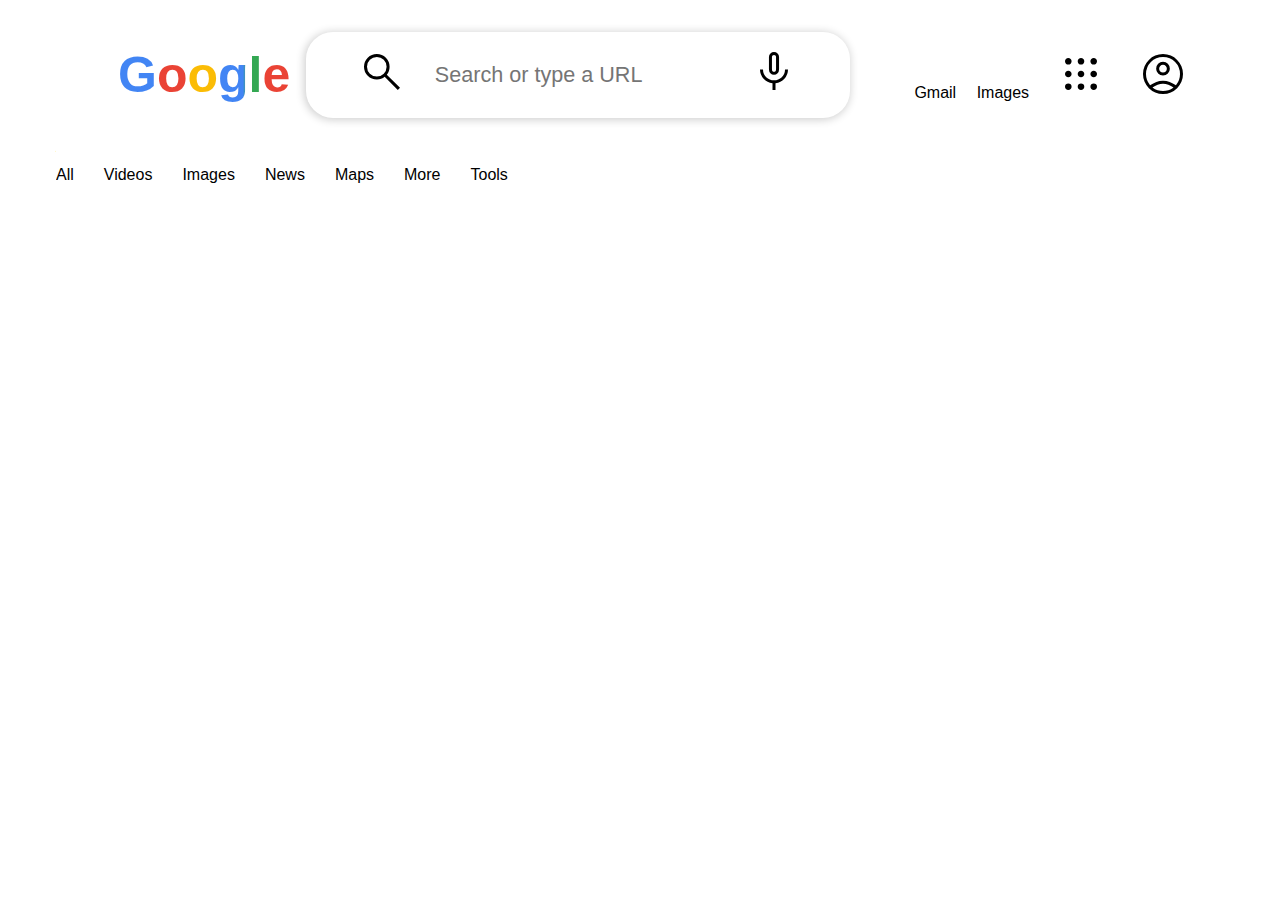
==== page/results.html @ f88a7fde "Adding html page" ====
<!DOCTYPE html>
<html lang="en">
<head>
    <meta charset="UTF-8">
    <meta http-equiv="X-UA-Compatible" content="IE=edge">
    <meta name="viewport" content="width=device-width, initial-scale=1.0">
    <link rel="stylesheet" href="/assets/style-page.css".css">
    <link rel="stylesheet" href="/assets/style.css".css">
    <title>Results Page</title>
</head>
<body>
    <header>
        <nav class="top-nav">
            <ul class="items-top">
                <li class="logo-top"><h1 id="name">Google</h1></li>
                <li>
                    <form class="search-bar-section" action="">
                        <button><span ><img src="../assets/img/search_FILL0_wght400_GRAD0_opsz48.svg" alt=""></span></button>
                        <input type="text" placeholder="Search or type a URL">
                        <button><span ><img src="../assets/img/mic_FILL0_wght400_GRAD0_opsz48.svg" alt=""></span></button>
                    </form>
                </li>
                <li>
                    <ul class="">
                        <li><a href="http://">Gmail</a></li>
                        <li> <a href="http://">Images</a></li>
                        <li id="google-apps"><button title="Apps"><label><img src="../assets/img/apps_FILL0_wght400_GRAD0_opsz48.svg" alt=""></label></button></li>
                        <li id="user"><button title="Google Account"><span><img src="../assets/img/account_circle_FILL0_wght400_GRAD0_opsz48.svg" alt=""></span></button></li>
                    </ul>
                </li>
            </ul>
        </nav>
        <nav class="bottom-nav">
            <ul class="items-bottom">
                <li><label for=""><img src="" alt="">All</label><button></button></li>
                <li><label for=""><img src="" alt="">Videos</label><button></button></li>
                <li><label for=""><img src="" alt="">Images</label><button></button></li>
                <li><label for=""><img src="" alt="">News</label><button></button></li>
                <li><label for=""><img src="" alt="">Maps</label><button></button></li>
                <li><label for=""><img src="" alt="">More</label><button></button></li>
                <li><label for=""><img src="" alt="">Tools</label><button></button></li>
            </ul>
        </nav>
    </header>
    <main>

    </main>
</body>
</html>
---- assets/style-page.css ----
*{
    font-family: 'Open Sans', sans-serif;
}
.top-nav{
    display: grid;
    justify-items: center;
    align-items: center;
}
.items-top{
    justify-content: space-around;
}
.nav-top > ul li{
    display: inline-block;
    list-style: none;
}
.logo-top h1{  
    font-size: 50px;
    display: inline;
    -webkit-background-clip: text;
    background-clip: text;
    color:transparent;
    background-image: linear-gradient(.25turn, #4285F4 20.9%,#EA4335 23%, #EA4335 39.6%,#FBBC05 39%,#FBBC05 56.6%,#4285F4 59%,#4285F4 72.6%,#34a853 75.5%, #34a853 83%,  #EA4335 84%  );

}
.bottom-nav{
    display: grid;
    justify-items: start;
}
---- assets/style.css ----
*{
    /* font-family: 'Montserrat', sans-serif; */
    font-family: 'Open Sans', sans-serif;
}
nav{
    display: grid;
    justify-items: end;
    align-items: center;
    height: max-content;
}
nav > ul li{
    display: inline-block;
    padding: .5rem; 
}
nav > ul{
    display: inline-flex;
    justify-items: end;
    align-items: center;
}
a:link{
    text-decoration: none;
    color: black;
}
a:hover {
    text-decoration: underline;
}
nav button {
    background: none;
    padding: 7px;
    border: 0;
    outline: none;
}
nav button:hover{
    padding: 7px;
    background-color: #e0e0e0;
    border-radius: 50px;
}
section{
    margin: 0 auto;
    display: grid;
    align-items: center;
    justify-content: center;
}
.logo{
    margin: 0 auto;
}
h1{  
    font-size: 100px;
    display: inline;
    -webkit-background-clip: text;
    background-clip: text;
    color:transparent;
    background-image: linear-gradient(.25turn, #4285F4 18.5%,#EA4335 22%, #EA4335 37.6%,#FBBC05 38%,#FBBC05 55.6%,#4285F4 58%,#4285F4 71.6%,#34a853 77.5%, #34a853 81%,  #EA4335 80%  );;

}
.search-bar-section{
    border: 0;    
    border-radius: 27px ;
    background-color: rgb(255, 255, 255);
    display: inline-flex;
    justify-items: center;
    align-items: center;
    display: inline-flex;
    justify-items: end;
    align-items: center;
    justify-content: space-around;
    box-shadow: -1px 1px 9px 1px rgba(0, 0, 0, 0.19);
    
}
.search-bar-section > button,input{
    background: none;
    border: 0;
    font-size:1.35rem;
    outline: none;
}
.search-bar-section > input{
    padding: 0 1em;
}
.container img {
     width: 1em;
}
form{
    margin: 0 auto;
    padding: 1vh 5vh;
}
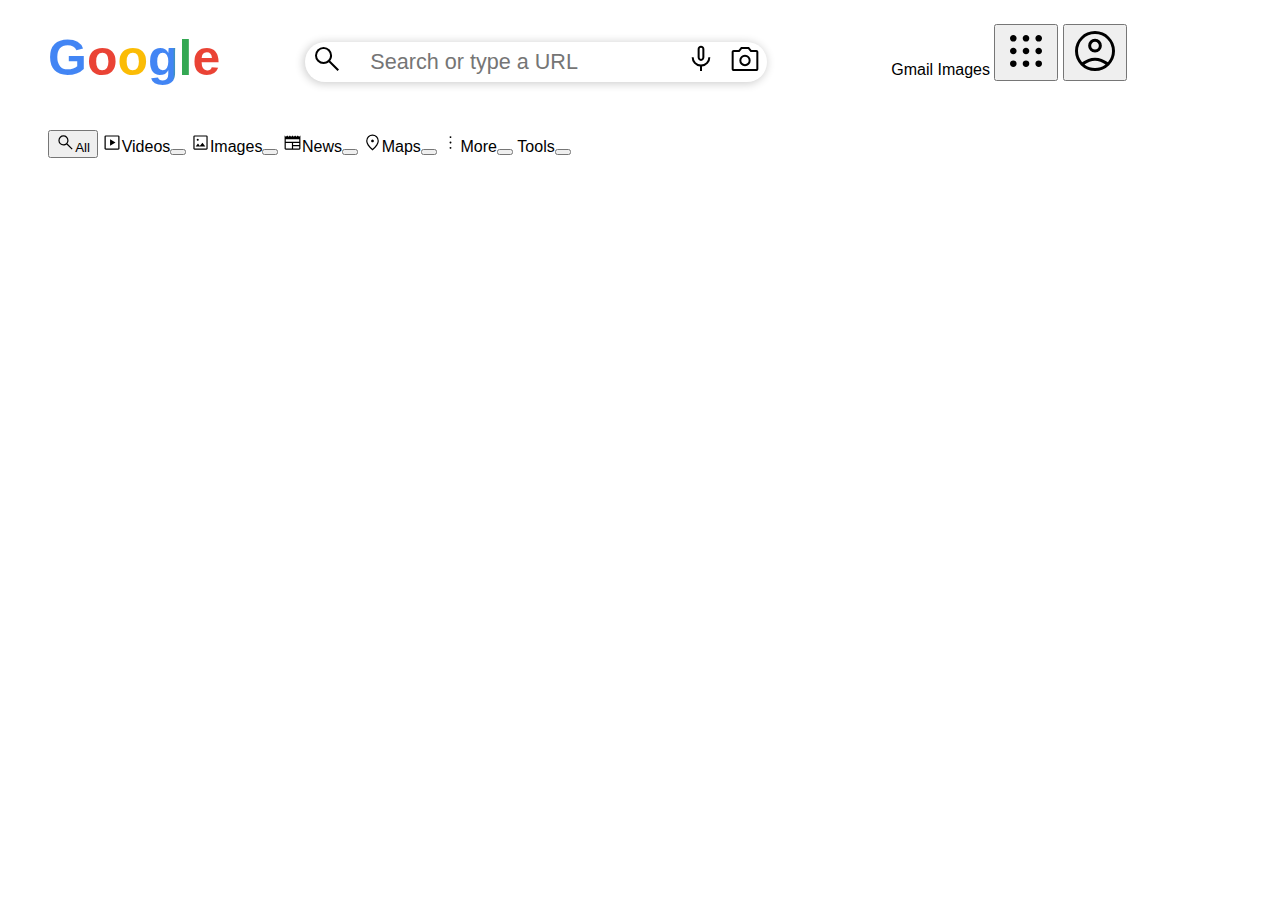
==== commit a8e5483d: "Update page with icons" ====
--- a/page/results.html
+++ b/page/results.html
@@ -5,7 +5,7 @@
     <meta http-equiv="X-UA-Compatible" content="IE=edge">
     <meta name="viewport" content="width=device-width, initial-scale=1.0">
     <link rel="stylesheet" href="/assets/style-page.css".css">
-    <link rel="stylesheet" href="/assets/style.css".css">
+    <!-- <link rel="stylesheet" href="/assets/style.css".css"> -->
     <title>Results Page</title>
 </head>
 <body>
@@ -18,6 +18,7 @@
                         <button><span ><img src="../assets/img/search_FILL0_wght400_GRAD0_opsz48.svg" alt=""></span></button>
                         <input type="text" placeholder="Search or type a URL">
                         <button><span ><img src="../assets/img/mic_FILL0_wght400_GRAD0_opsz48.svg" alt=""></span></button>
+                        <button><span ><img src="../assets/img/photo_camera_FILL0_wght400_GRAD0_opsz48.svg" alt=""></span></button>
                     </form>
                 </li>
                 <li>
@@ -32,12 +33,12 @@
         </nav>
         <nav class="bottom-nav">
             <ul class="items-bottom">
-                <li><label for=""><img src="" alt="">All</label><button></button></li>
-                <li><label for=""><img src="" alt="">Videos</label><button></button></li>
-                <li><label for=""><img src="" alt="">Images</label><button></button></li>
-                <li><label for=""><img src="" alt="">News</label><button></button></li>
-                <li><label for=""><img src="" alt="">Maps</label><button></button></li>
-                <li><label for=""><img src="" alt="">More</label><button></button></li>
+                <li><button><label for=""><img class="icon-bottom" src="/assets/img/search_FILL0_wght400_GRAD0_opsz48.svg" alt="">All</label></button></li>
+                <li><label for=""><img class="icon-bottom" src="/assets/img/slideshow_FILL0_wght400_GRAD0_opsz48.svg" alt="">Videos</label><button></button></li>
+                <li><label for=""><img class="icon-bottom" src="/assets/img/imagesmode_FILL0_wght400_GRAD0_opsz48.svg" alt="">Images</label><button></button></li>
+                <li><label for=""><img class="icon-bottom" src="/assets/img/newspaper_FILL0_wght400_GRAD0_opsz48.svg" alt="">News</label><button></button></li>
+                <li><label for=""><img class="icon-bottom" src="/assets/img/location_on_FILL0_wght400_GRAD0_opsz48.svg" alt="">Maps</label><button></button></li>
+                <li><label for=""><img class="icon-bottom" src="/assets/img/more_vert_FILL0_wght400_GRAD0_opsz48.svg" alt="">More</label><button></button></li>
                 <li><label for=""><img src="" alt="">Tools</label><button></button></li>
             </ul>
         </nav>
--- a/assets/style-page.css
+++ b/assets/style-page.css
@@ -3,13 +3,12 @@
 }
 .top-nav{
     display: grid;
-    justify-items: center;
+    justify-items: start;
     align-items: center;
+    height: max-content;
+
 }
-.items-top{
-    justify-content: space-around;
-}
-.nav-top > ul li{
+.items-top li,.items-bottom li{
     display: inline-block;
     list-style: none;
 }
@@ -22,7 +21,48 @@
     background-image: linear-gradient(.25turn, #4285F4 20.9%,#EA4335 23%, #EA4335 39.6%,#FBBC05 39%,#FBBC05 56.6%,#4285F4 59%,#4285F4 72.6%,#34a853 75.5%, #34a853 83%,  #EA4335 84%  );
 
 }
-.bottom-nav{
-    display: grid;
-    justify-items: start;
+.search-bar-section{
+    margin: 1rem 5rem;
+    border: 0;    
+    border-radius: 27px ;
+    background-color: rgb(255, 255, 255);
+    display: inline-flex;
+    justify-items: center;
+    align-items: center;
+    display: inline-flex;
+    justify-items: end;
+    align-items: center;
+    justify-content: space-around;
+    box-shadow: -1px 1px 9px 1px rgba(0, 0, 0, 0.19);
+    
+}
+.search-bar-section > button,input{
+    background: none;
+    border: 0;
+    font-size:1.35rem;
+    outline: none;
+}
+.search-bar-section > input{
+    padding: 0 1em;
+}
+.search-bar-section img {
+    width: 2rem;
+}
+.top-nav a:link{
+    text-decoration: none;
+    color: black;
+}
+
+.top-nav a:hover {
+    text-decoration: underline;
+}
+
+.bottom-nav {
+
+}
+
+.icon-bottom{
+    margin: 0;
+    padding: 0;
+    width: 1.2rem;
 }--- a/assets/style.css
+++ b/assets/style.css
@@ -24,6 +24,9 @@
 }
 a:hover {
     text-decoration: underline;
+}
+.logo a:hover {
+    text-decoration:none;
 }
 nav button {
     background: none;
